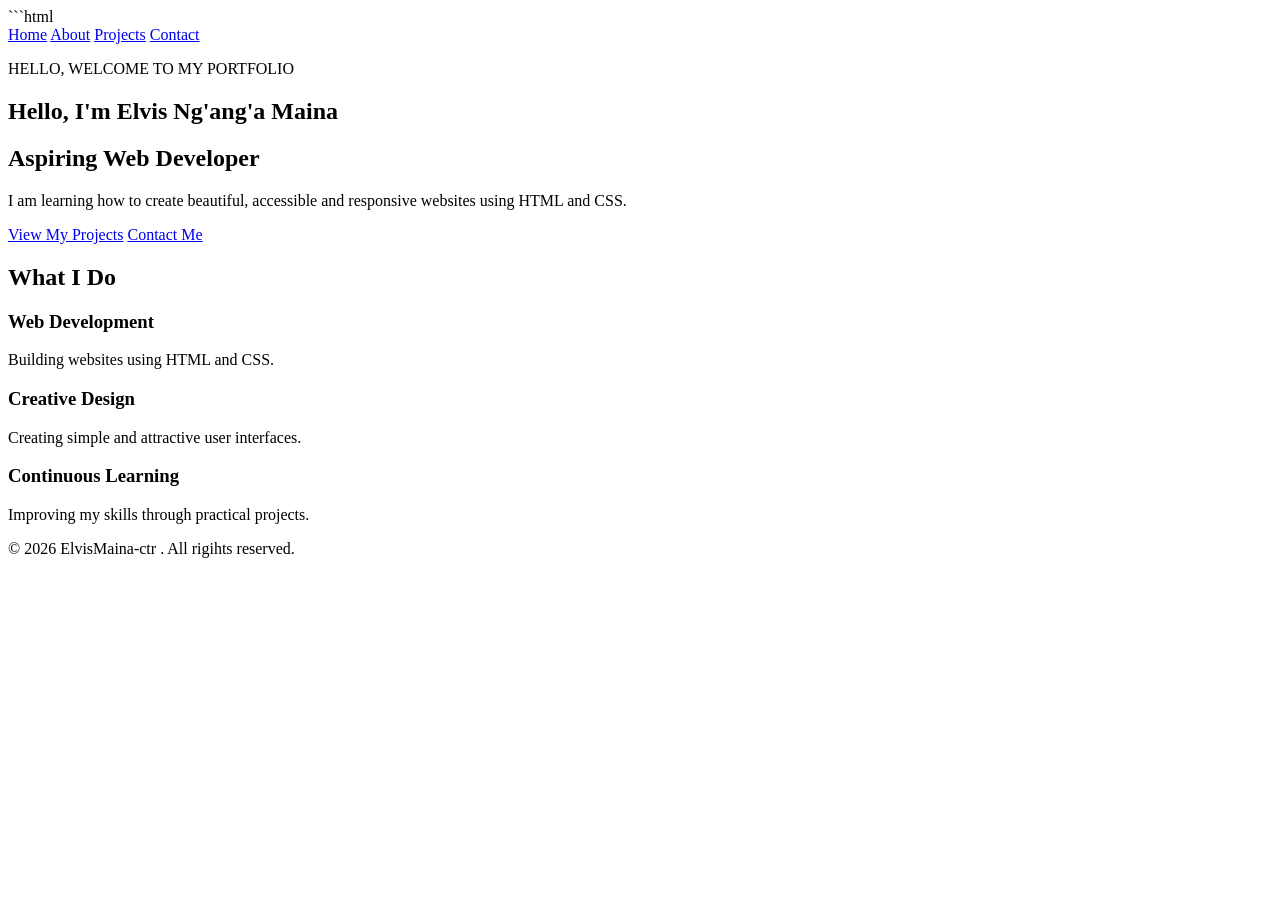
==== index.html @ 8cca1a32 "Add initial HTML structure for portfolio website" ====
```html
<!DOCTYPE html>
<html lang="en">
<head>
    <meta charset="UTF-8">
    <meta name="viewport" content="width=device-width, initial-scale=1.0">
    <meta name="description" content="My personal web development portfolio">
    <title>My Portfolio | Home</title>
    <link rel="stylesheet" href="css/styles.css">
</head>
<body>

    <header>
        <nav aria-label="Main navigation">
            <a href="index.html">Home</a>
            <a href="about.html">About</a>
            <a href="projects.html">Projects</a>
            <a href="contact.html">Contact</a>
        </nav>
    </header>

    <main>
        <section class="hero">
            <p>HELLO, WELCOME TO MY PORTFOLIO</p>
            <h1>Hello, I'm Elvis Ng'ang'a Maina</h1>
            <h2>Aspiring Web Developer</h2>
            <p>
                I am learning how to create beautiful,
                accessible and responsive websites using
                HTML and CSS.
            </p>

            <a href="projects.html">View My Projects</a>
            <a href="contact.html">Contact Me</a>
        </section>

        <section>
            <h2>What I Do</h2>
            <article>
                <h3>Web Development</h3>
                <p>Building websites using HTML and CSS.</p>
            </article>

            <article>
                <h3>Creative Design</h3>
                <p>Creating simple and attractive user interfaces.</p>
            </article>

            <article>
                <h3>Continuous Learning</h3>
                <p>Improving my skills through practical projects.</p>
            </article>
        </section>
    </main>

    <footer>
        <p>&copy; 2026 ElvisMaina-ctr . All rigihts reserved.</p>
    </footer>

</body>
</html>
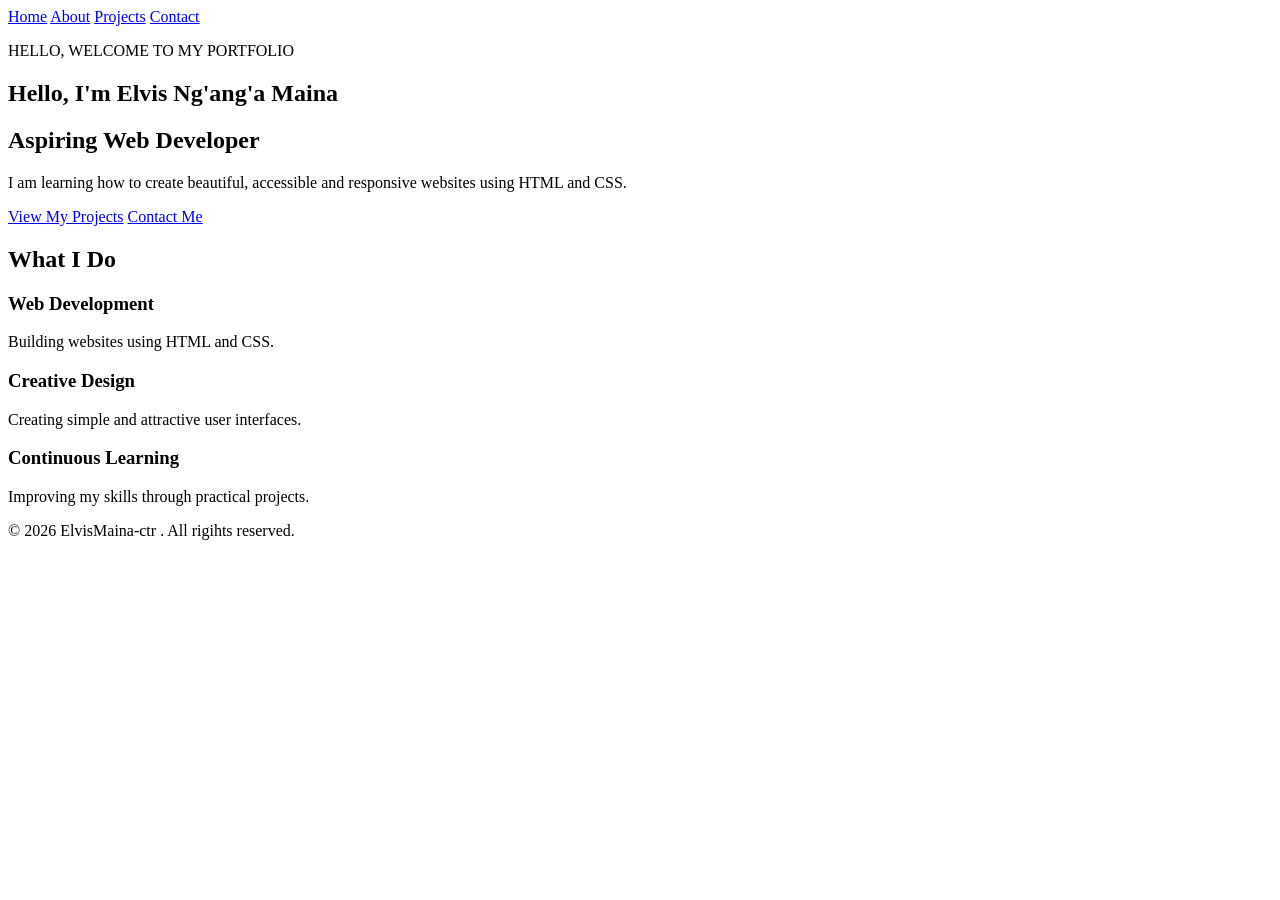
==== commit 4c212d49: "Remove code block formatting from index.html" ====
--- a/index.html
+++ b/index.html
@@ -1,4 +1,3 @@
-```html
 <!DOCTYPE html>
 <html lang="en">
 <head>
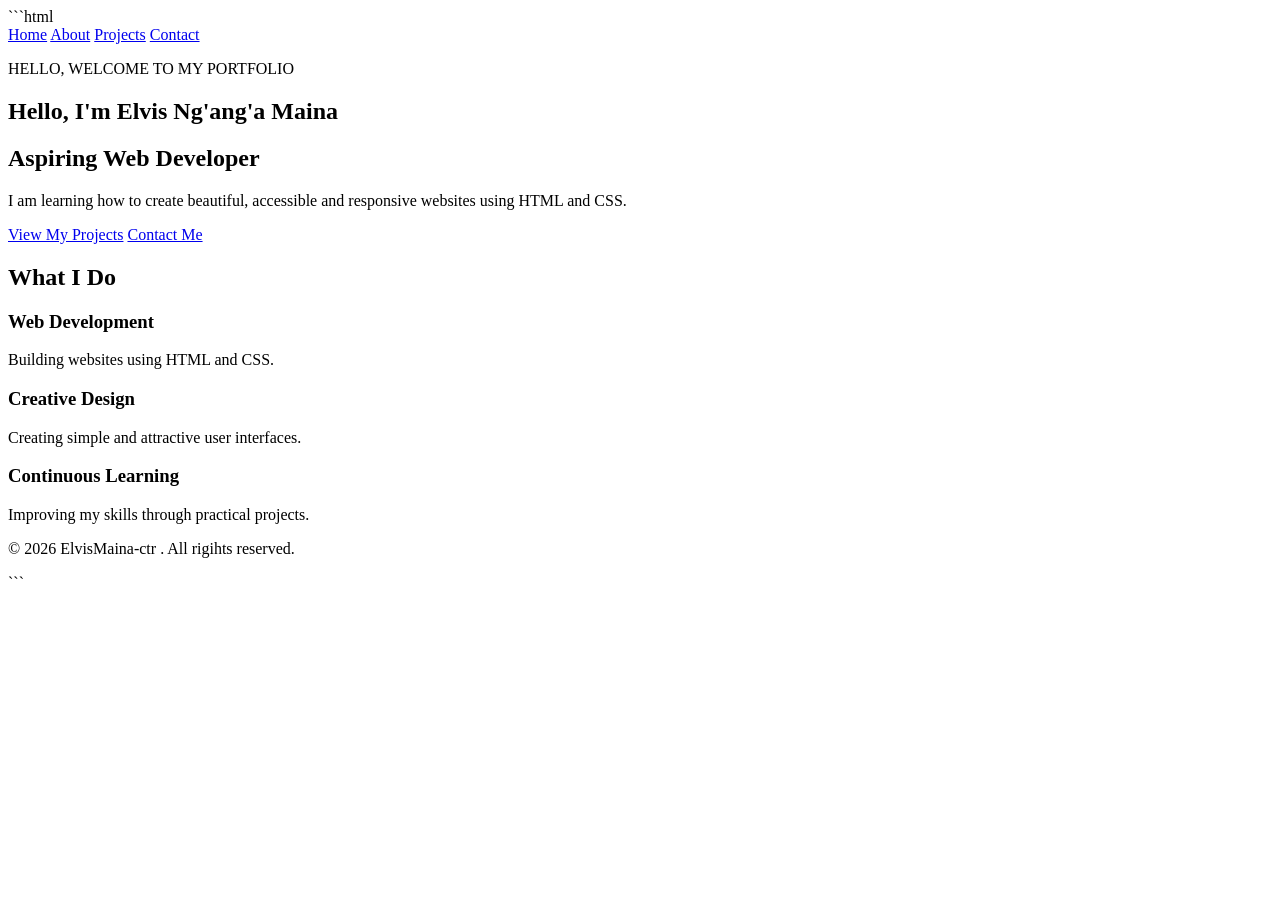
==== commit 0f12e07e: "Fix HTML formatting and add code block" ====
--- a/index.html
+++ b/index.html
@@ -1,3 +1,4 @@
+```html
 <!DOCTYPE html>
 <html lang="en">
 <head>
@@ -5,7 +6,7 @@
     <meta name="viewport" content="width=device-width, initial-scale=1.0">
     <meta name="description" content="My personal web development portfolio">
     <title>My Portfolio | Home</title>
-    <link rel="stylesheet" href="css/styles.css">
+    <link rel="stylesheet" href="styles.css">
 </head>
 <body>
 
@@ -58,3 +59,4 @@
 
 </body>
 </html>
+```
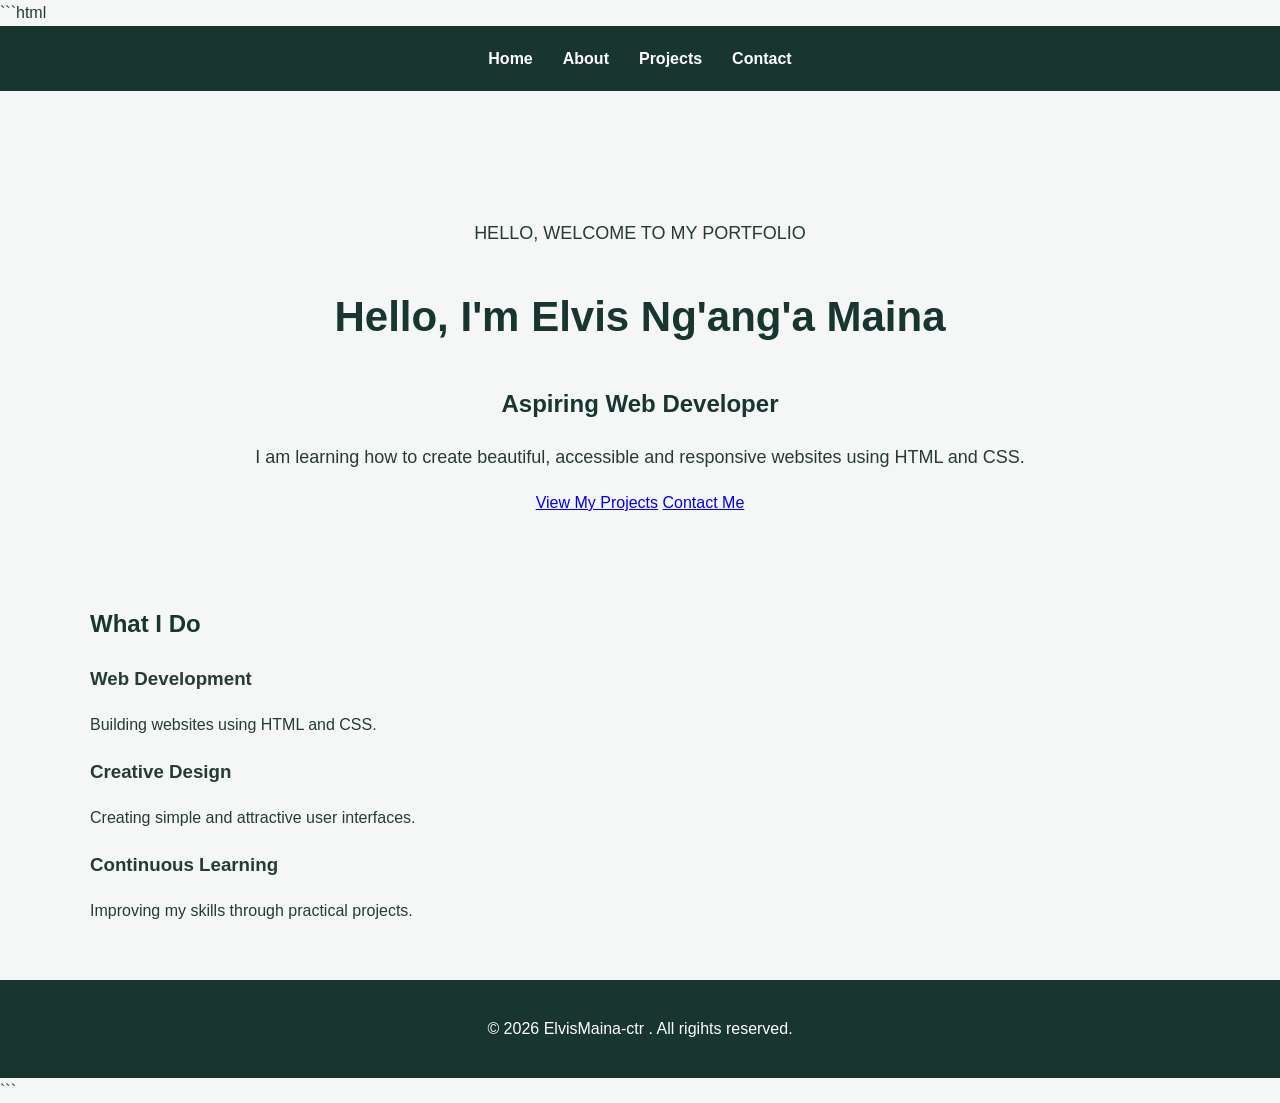
==== commit 4223ff24: "Update index.html" ====
--- a/index.html
+++ b/index.html
@@ -6,7 +6,7 @@
     <meta name="viewport" content="width=device-width, initial-scale=1.0">
     <meta name="description" content="My personal web development portfolio">
     <title>My Portfolio | Home</title>
-    <link rel="stylesheet" href="styles.css">
+    <link rel="stylesheet" href="style.css">
 </head>
 <body>
 
--- a/style.css
+++ b/style.css
@@ -0,0 +1,127 @@
+```css
+/* GENERAL STYLING */
+* {
+    box-sizing: border-box;
+}
+
+body {
+    margin: 0;
+    font-family: Arial, sans-serif;
+    background-color: #f4f7f6;
+    color: #263b35;
+    line-height: 1.6;
+}
+
+/* NAVIGATION */
+header {
+    background-color: #18352f;
+    padding: 20px;
+}
+
+nav {
+    display: flex;
+    justify-content: center;
+    gap: 30px;
+    flex-wrap: wrap;
+}
+
+nav a {
+    color: white;
+    text-decoration: none;
+    font-weight: bold;
+}
+
+nav a:hover {
+    color: #e8a58b;
+}
+
+/* MAIN CONTENT */
+main {
+    max-width: 1100px;
+    margin: auto;
+    padding: 40px 20px;
+}
+
+h1, h2 {
+    color: #18352f;
+}
+
+.hero {
+    text-align: center;
+    padding: 70px 20px;
+}
+
+.hero h1 {
+    font-size: 42px;
+}
+
+.hero p {
+    font-size: 18px;
+}
+
+/* PROJECT CARDS */
+.projects {
+    display: grid;
+    grid-template-columns: repeat(3, 1fr);
+    gap: 20px;
+}
+
+.project-card {
+    background: white;
+    padding: 25px;
+    border-radius: 12px;
+    box-shadow: 0 3px 12px rgba(0,0,0,0.08);
+}
+
+/* CONTACT FORM */
+form {
+    max-width: 600px;
+    margin: 30px auto;
+    display: flex;
+    flex-direction: column;
+    gap: 12px;
+}
+
+input, textarea {
+    padding: 12px;
+    border: 1px solid #aaa;
+    border-radius: 6px;
+    font-size: 16px;
+}
+
+button {
+    background: #18352f;
+    color: white;
+    padding: 14px;
+    border: none;
+    border-radius: 6px;
+    cursor: pointer;
+}
+
+button:hover {
+    background: #31594e;
+}
+
+/* FOOTER */
+footer {
+    background: #18352f;
+    color: white;
+    text-align: center;
+    padding: 20px;
+}
+
+/* MOBILE RESPONSIVENESS */
+@media (max-width: 700px) {
+    .projects {
+        grid-template-columns: 1fr;
+    }
+
+    nav {
+        gap: 15px;
+    }
+
+    .hero h1 {
+        font-size: 32px;
+    }
+}
+```
